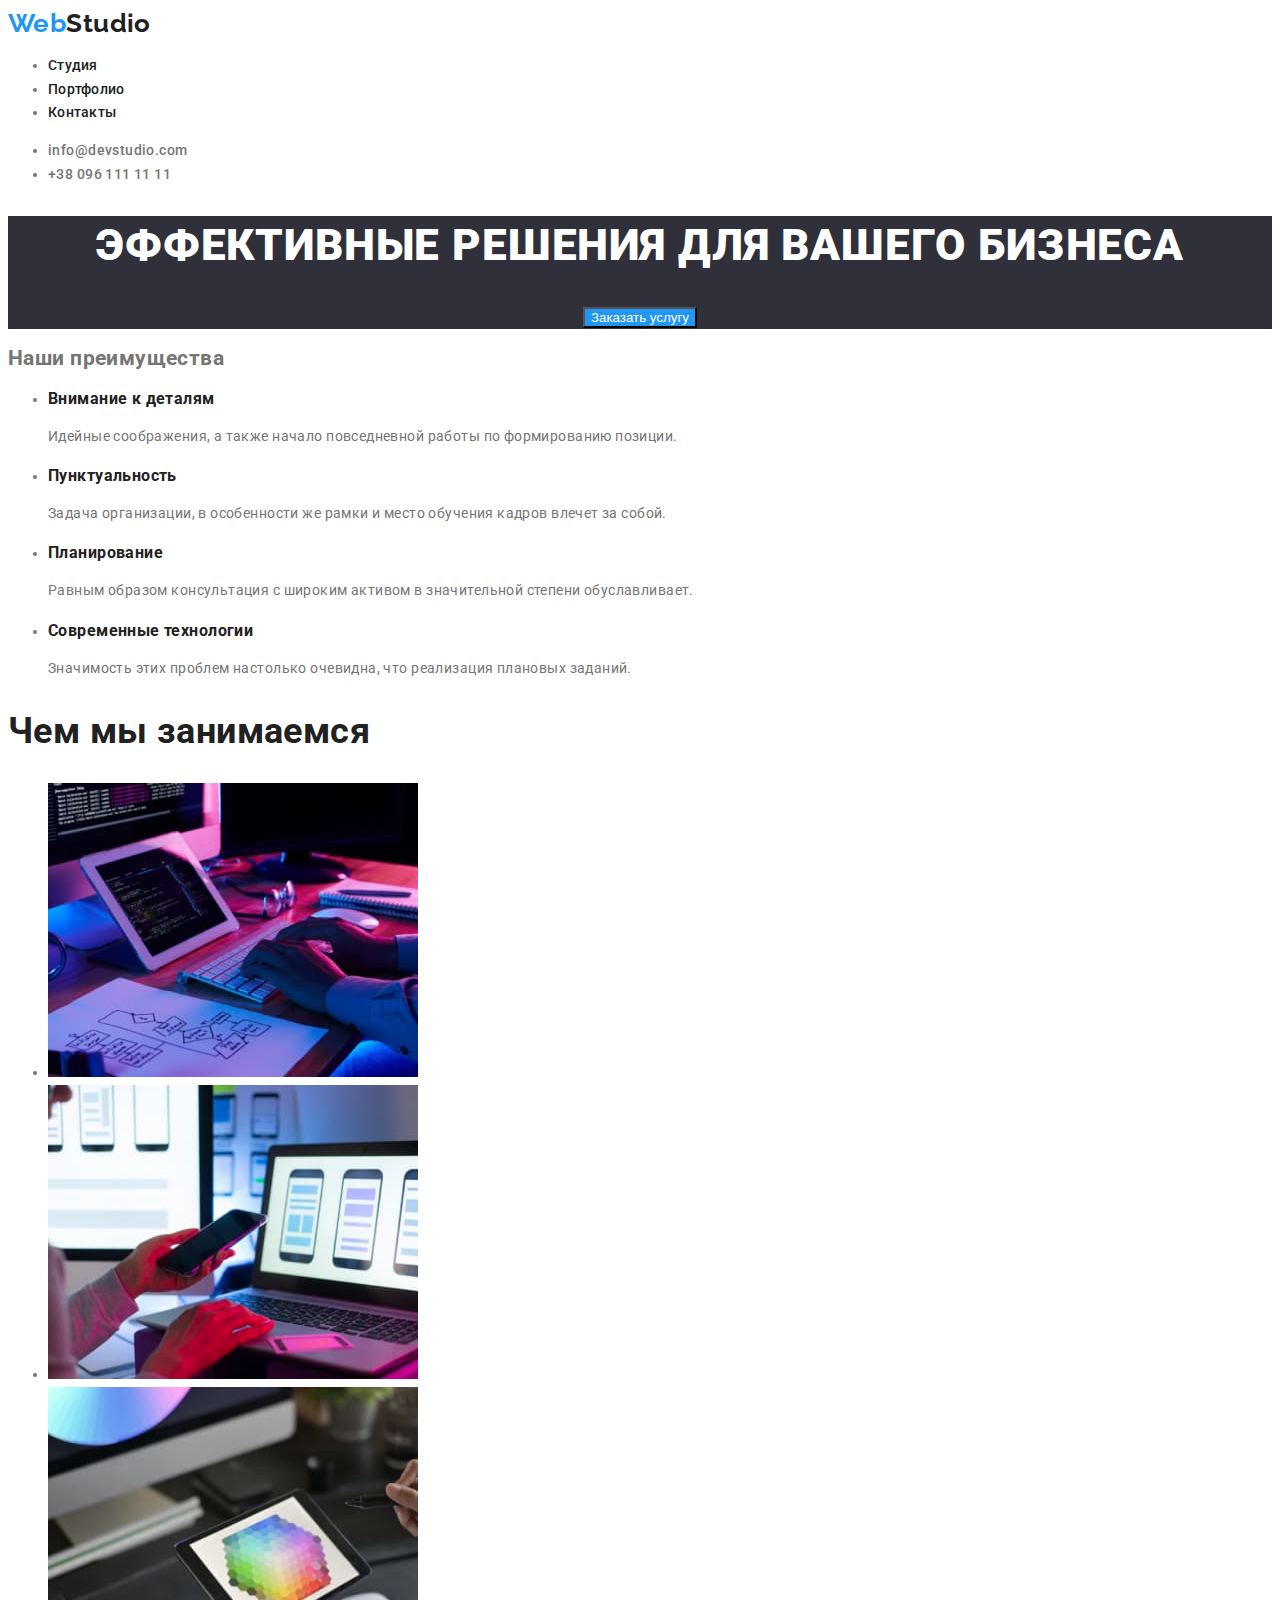
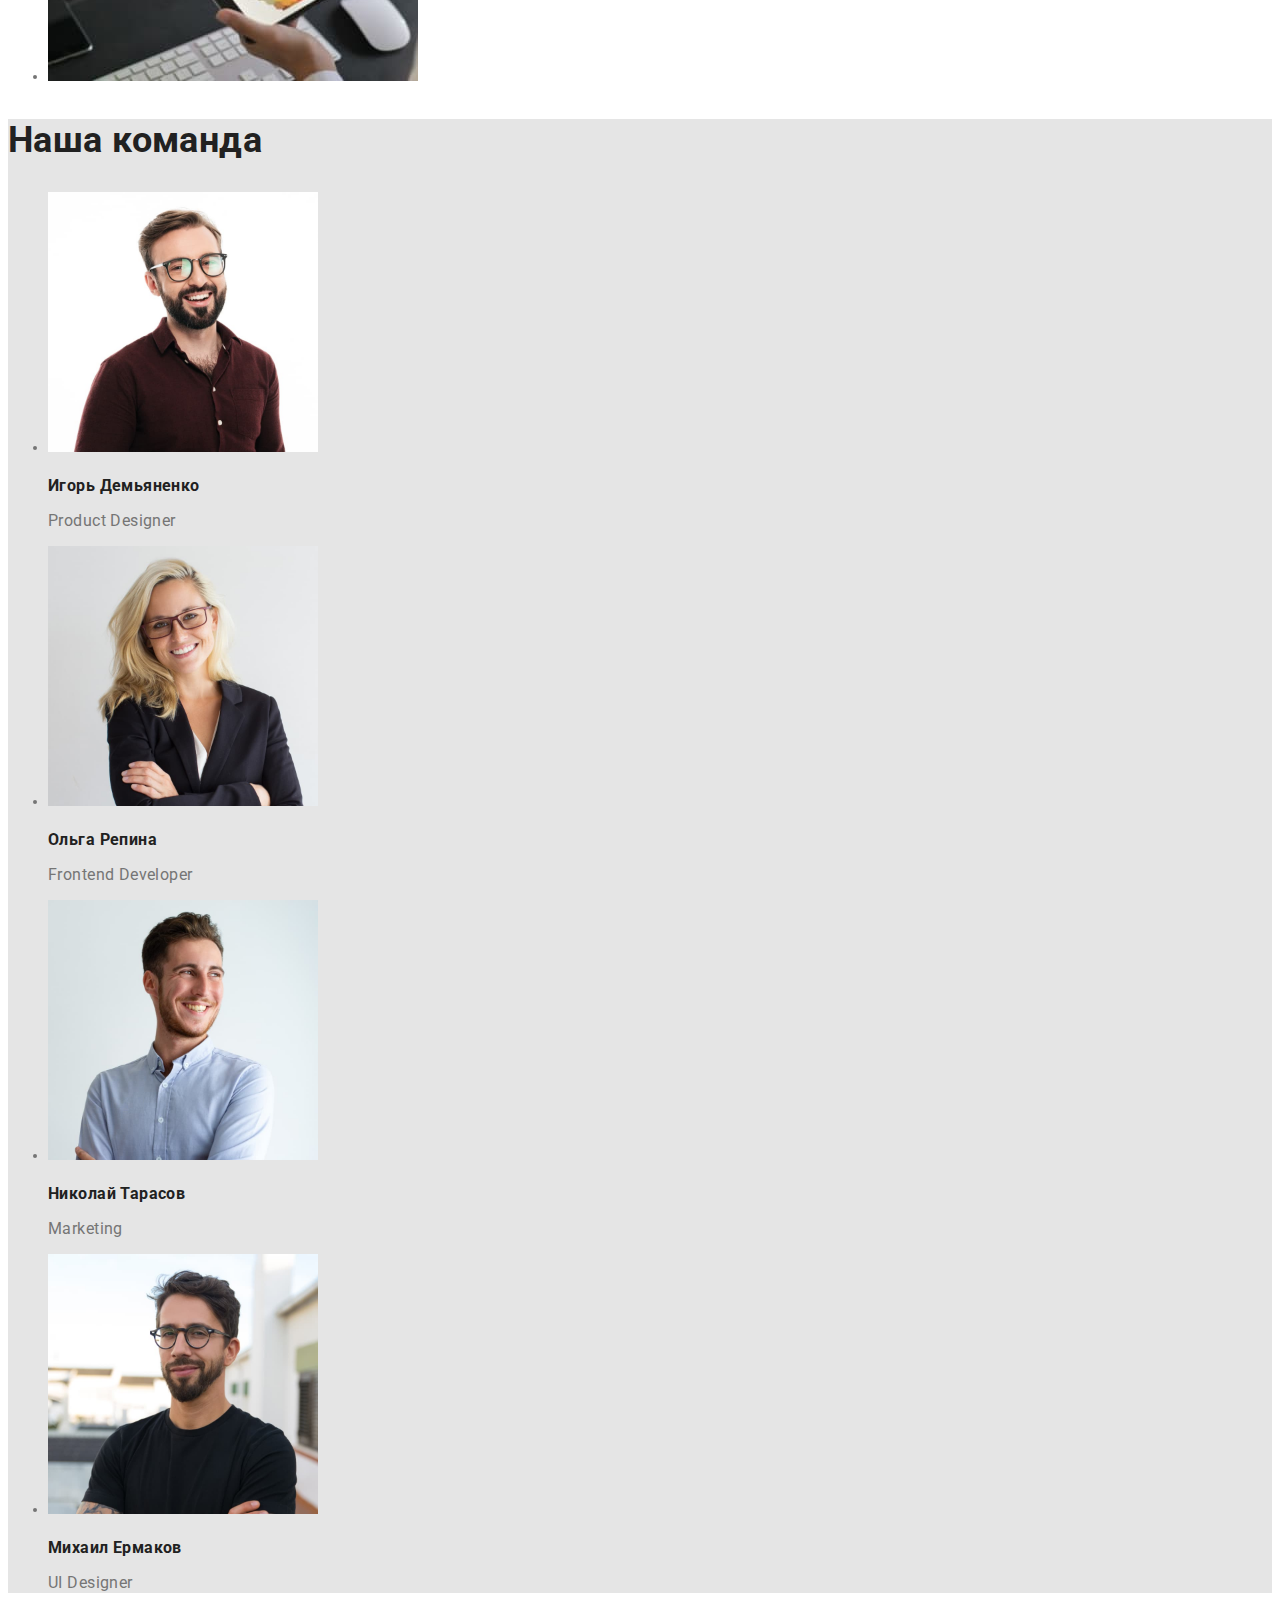
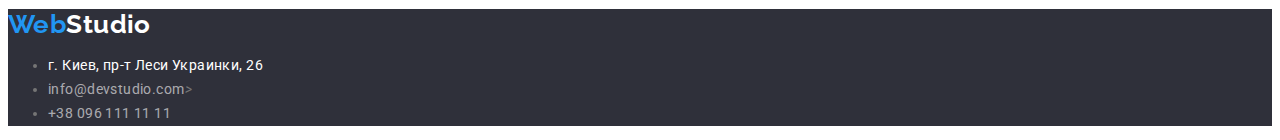
==== index.html @ 93a1b725 "add css1" ====
<!DOCTYPE html>
<html lang="ru">
  <head>
    <meta http-equiv="X-UA-Compatible" content="IE=edge" />
    <meta name="viewport" content="width=device-width, initial-scale=1.0" />
    <meta charset="utf-8" />

    <link rel="stylesheet" href="./css/styles.css" />
    <link
      href="https://fonts.googleapis.com/css2?family=Raleway:wght@700&family=Roboto:wght@400;500;700;900&display=swap"
      rel="stylesheet"
    />
    <title>WebStudio</title>
  </head>
  <body>
    <header>
      <nav>
        <a class="logo" href="https://github.com/BashchakYevhen/goit-markup-hw-01"
          >Web<span class="logopart">Studio</span></a
        >
        <ul class="navi">
          <li><a class="nav" href="./index.html">Студия</a></li>
          <li><a class="nav" href="./portfolio.html">Портфолио</a></li>
          <li><a class="nav" href="">Контакты</a></li>
        </ul>
      </nav>
      <ul class="contact">
        <li><a class="" href="mailto:info@devstudio.com">info@devstudio.com</a></li>
        <li><a class="" href="tel:+380961111111">+38 096 111 11 11</a></li>
      </ul>
    </header>
    <section class="banner">
      <h1 class="hero">Эффективные решения для вашего бизнеса</h1>
      <button class="hero-button" type="button">Заказать услугу</button>
    </section>
    <section class="advantages">
      <h2 class="title-invis">Наши преимущества</h2>
      <ul>
        <li>
          <h3 class="advantages-head">Внимание к деталям</h3>
          <p>Идейные соображения, а также начало повседневной работы по формированию позиции.</p>
        </li>
        <li>
          <h3 class="advantages-head">Пунктуальность</h3>
          <p>Задача организации, в особенности же рамки и место обучения кадров влечет за собой.</p>
        </li>
        <li>
          <h3 class="advantages-head">Планирование</h3>
          <p>Равным образом консультация с широким активом в значительной степени обуславливает.</p>
        </li>
        <li>
          <h3 class="advantages-head">Современные технологии</h3>
          <p>Значимость этих проблем настолько очевидна, что реализация плановых заданий.</p>
        </li>
      </ul>
    </section>
    <section class="">
      <h2 class="title">Чем мы занимаемся</h2>
      <ul>
        <li><img src="./image/img.jpg" alt="человек пишет код" width="370" /></li>
        <li><img src="./image/img-2.jpg" alt="телефон и ноутбук" width="370" /></li>
        <li><img src="./image/img-3.jpg" alt="планшет" width="370" /></li>
      </ul>
    </section>
    <section class="team">
      <h2 class="title">Наша команда</h2>
      <ul>
        <li>
          <img src="./image/img-16.jpg" alt="Парень" width="270" />
          <h3 class="name">Игорь Демьяненко</h3>
          <p class="position">Product Designer</p>
        </li>
        <li>
          <img src="./image/img-17.jpg" alt="Девушка" width="270" />
          <h3 class="name">Ольга Репина</h3>
          <p class="position">Frontend Developer</p>
        </li>
        <li>
          <img src="./image/img-18.jpg" alt="Парень" width="270" />
          <h3 class="name">Николай Тарасов</h3>
          <p class="position">Marketing</p>
        </li>
        <li>
          <img src="./image/img-19.jpg" alt="Парень" width="270" />
          <h3 class="name">Михаил Ермаков</h3>
          <p class="position">UI Designer</p>
        </li>
      </ul>
    </section>

    <footer>
      <a class="logo" href="https://github.com/BashchakYevhen/goit-markup-hw-01"
        >Web<span class="logofoot">Studio</span></a
      >
      <address>
        <ul>
          <li>
            <a
              class="address"
              href="https://www.google.com.ua/maps/place/%D0%B1%D1%83%D0%BB%D1%8C%D0%B2%D0%B0%D1%80+%D0%9B%D0%B5%D1%81%D1%96+%D0%A3%D0%BA%D1%80%D0%B0%D1%97%D0%BD%D0%BA%D0%B8,+26,+%D0%9A%D0%B8%D1%97%D0%B2,+02000/@50.4265841,30.5361971,17z/data=!3m1!4b1!4m5!3m4!1s0x40d4cf0e033ecbe9:0x57a4dffefec77da0!8m2!3d50.4265807!4d30.5383858"
              >г. Киев, пр-т Леси Украинки, 26</a
            >
          </li>
          <li><a class="live-cont" href="mailto:info@devstudio.com">info@devstudio.com</a>></li>
          <li><a class="live-cont" href="tel:+380961111111">+38 096 111 11 11</a></li>
        </ul>
      </address>
    </footer>
  </body>
</html>
---- css/styles.css ----
:root {
  --background: #e5e5e5;
  --activecolor: #2196f3;
  --footercolor: #2f303a;
  --hedercolor: #fff;
  --textcolor: #757575;
  --headtext: #212121;
  --filterbutt: #f5f4fa;
}
body {
  background-color: var(--hedercolor);
  color: var(--textcolor);
  font-family: Roboto, sans-serif;
  font-weight: 400;
  font-size: 14px;
  line-height: 1.7em;
  letter-spacing: 0.03em;
}
a {
  font-family: Roboto;
  text-decoration: none;
}
header {
  font-weight: 500;
}
.logo {
  color: var(--activecolor);
  line-height: 1.2em;
  font-size: 26px;
  font-family: raleway;
  font-weight: 700;
}
.logopart {
  color: var(--headtext);
}
.navi .nav {
  color: var(--headtext);
  letter-spacing: 0.02em;
}
.navi .nav:hover,
.navi .nav:focus {
  color: var(--activecolor);
}
.contact a {
  color: var(--textcolor);
}
.contact a:hover,
.contact a:focus {
  color: var(--activecolor);
}
.banner {
  text-align: center;
  letter-spacing: 0.06em;
  text-transform: uppercase;
  background-color: var(--footercolor);
}
.hero {
  color: var(--hedercolor);
  font-size: 44px;
  line-height: 1.36em;
  text-align: center;
  font-weight: 900;
}
.banner .hero-button {
  background-color: var(--activecolor);
  color: var(--hedercolor);
  cursor: pointer;
}
.advantages-head {
  color: var(--headtext);
  font-weight: 700;
  line-height: 1.14em;
}
.team {
  background-color: var(--background);
}
.title {
  color: var(--headtext);
  font-weight: 700;
  font-size: 36px;
  line-height: 1.2em;
  align-items: center;
}
.name {
  color: var(--headtext);
  font-weight: 700;
  font-size: 16px;
  line-height: 1.2em;
}
.position {
  font-size: 16px;
  line-height: 1.2em;
}
footer {
  background-color: var(--footercolor);
}
.logofoot {
  color: #fff;
}
.address {
  font-style: normal;
  color: var(--hedercolor);
}
.live-cont {
  font-style: normal;
  color: #ffffff99;
}
.filter {
  background-color: var(--filterbutt);
  color: var(--headtext);
  text-align: center;
  cursor: pointer;
}
.filter:hover,
.filter:focus {
  background-color: var(--activecolor);
  color: var(--hedercolor);
}
.project {
  color: var(--headtext);
  font-weight: bold;
  font-size: 18px;
  line-height: 2em;
  letter-spacing: 0.06em;
}
.title-project p {
  font-size: 16px;
  line-height: 1.87em;
}
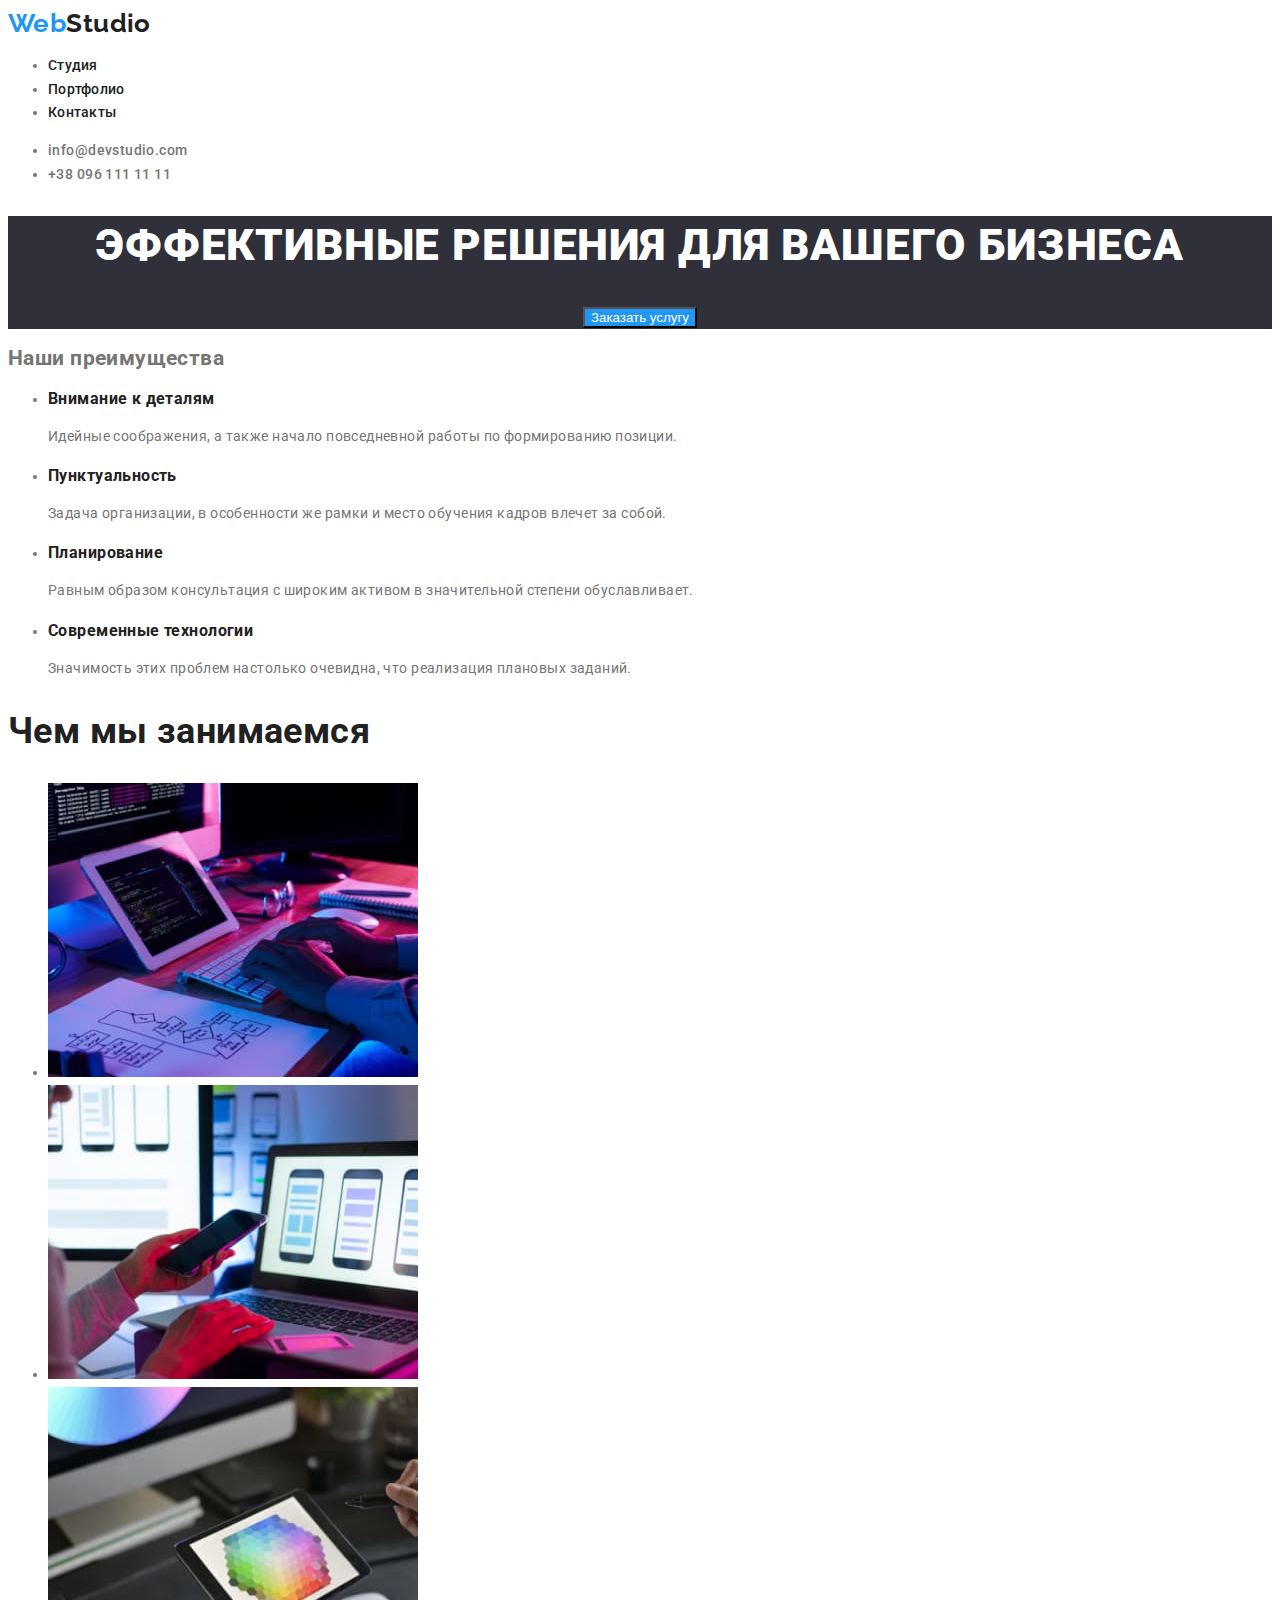
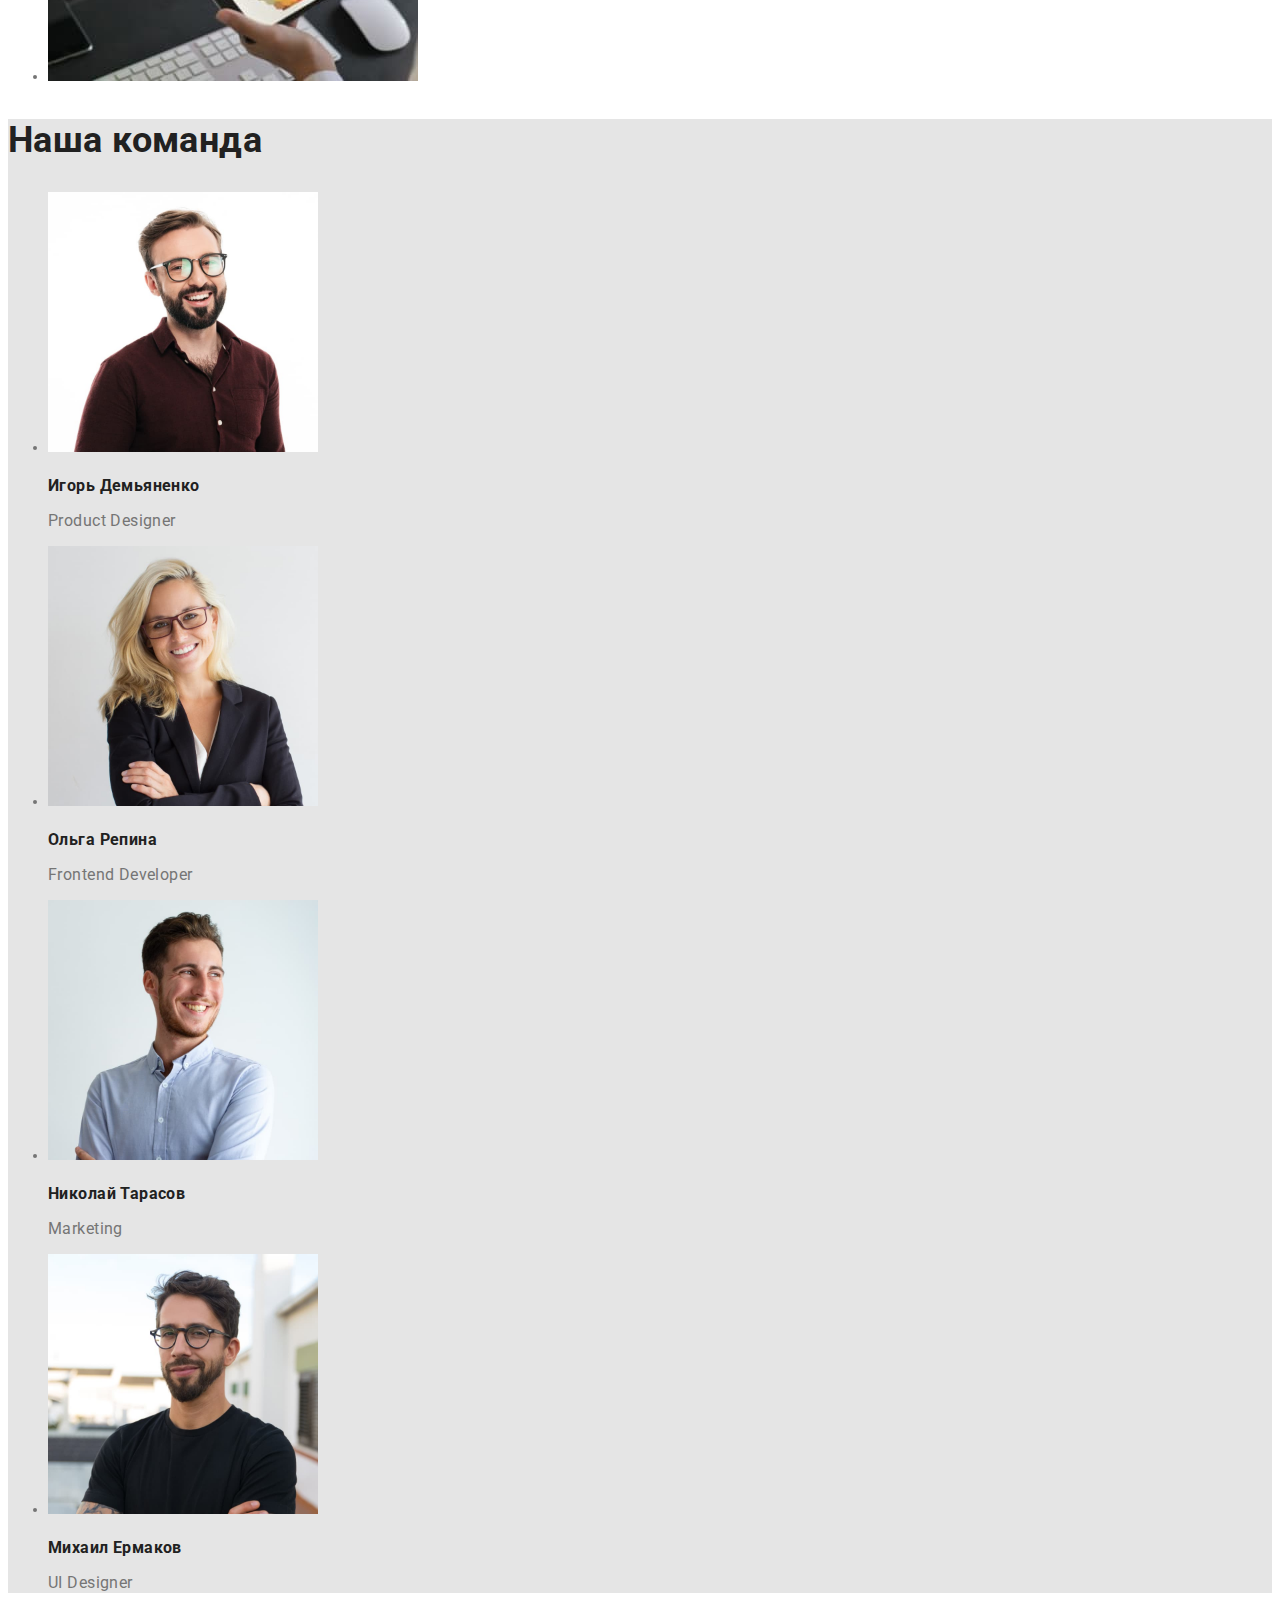
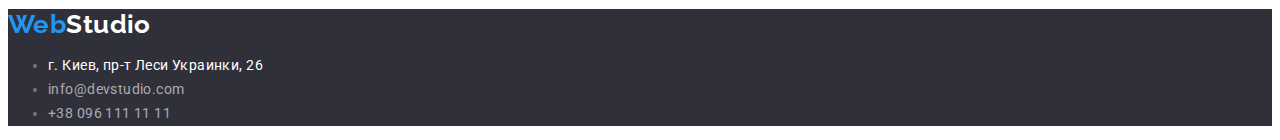
==== commit 2c06295c: "add hover to linkfoot" ====
--- a/index.html
+++ b/index.html
@@ -15,7 +15,7 @@
   <body>
     <header>
       <nav>
-        <a class="logo" href="https://github.com/BashchakYevhen/goit-markup-hw-01"
+        <a class="logo" href="https://github.com/BashchakYevhen/goit-markup-hw-02"
           >Web<span class="logopart">Studio</span></a
         >
         <ul class="navi">
@@ -101,7 +101,7 @@
               >г. Киев, пр-т Леси Украинки, 26</a
             >
           </li>
-          <li><a class="live-cont" href="mailto:info@devstudio.com">info@devstudio.com</a>></li>
+          <li><a class="live-cont" href="mailto:info@devstudio.com">info@devstudio.com</a></li>
           <li><a class="live-cont" href="tel:+380961111111">+38 096 111 11 11</a></li>
         </ul>
       </address>
--- a/css/styles.css
+++ b/css/styles.css
@@ -101,9 +101,17 @@
   font-style: normal;
   color: var(--hedercolor);
 }
+.address:hover,
+.address:focus {
+  color: var(--activecolor);
+}
 .live-cont {
   font-style: normal;
   color: #ffffff99;
+}
+.live-cont:focus,
+.live-cont:hover {
+  color: var(--activecolor);
 }
 .filter {
   background-color: var(--filterbutt);
